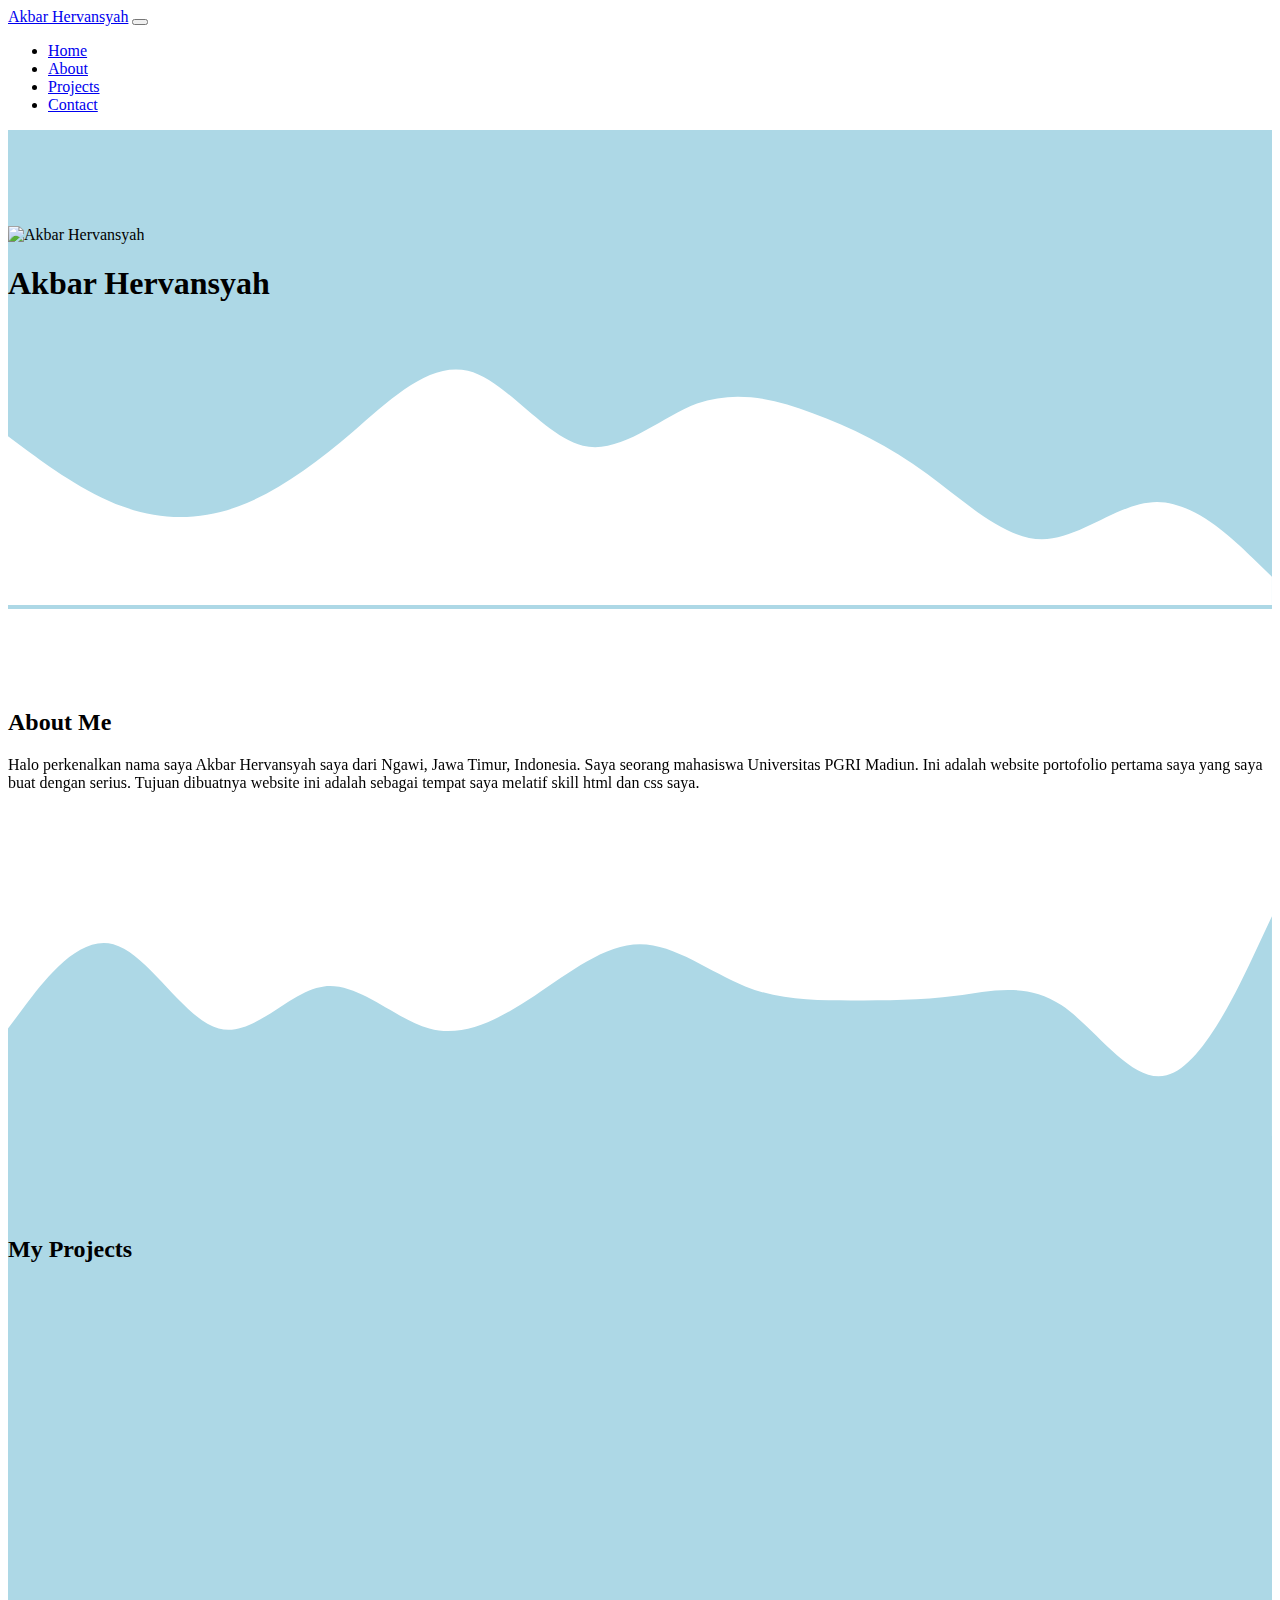
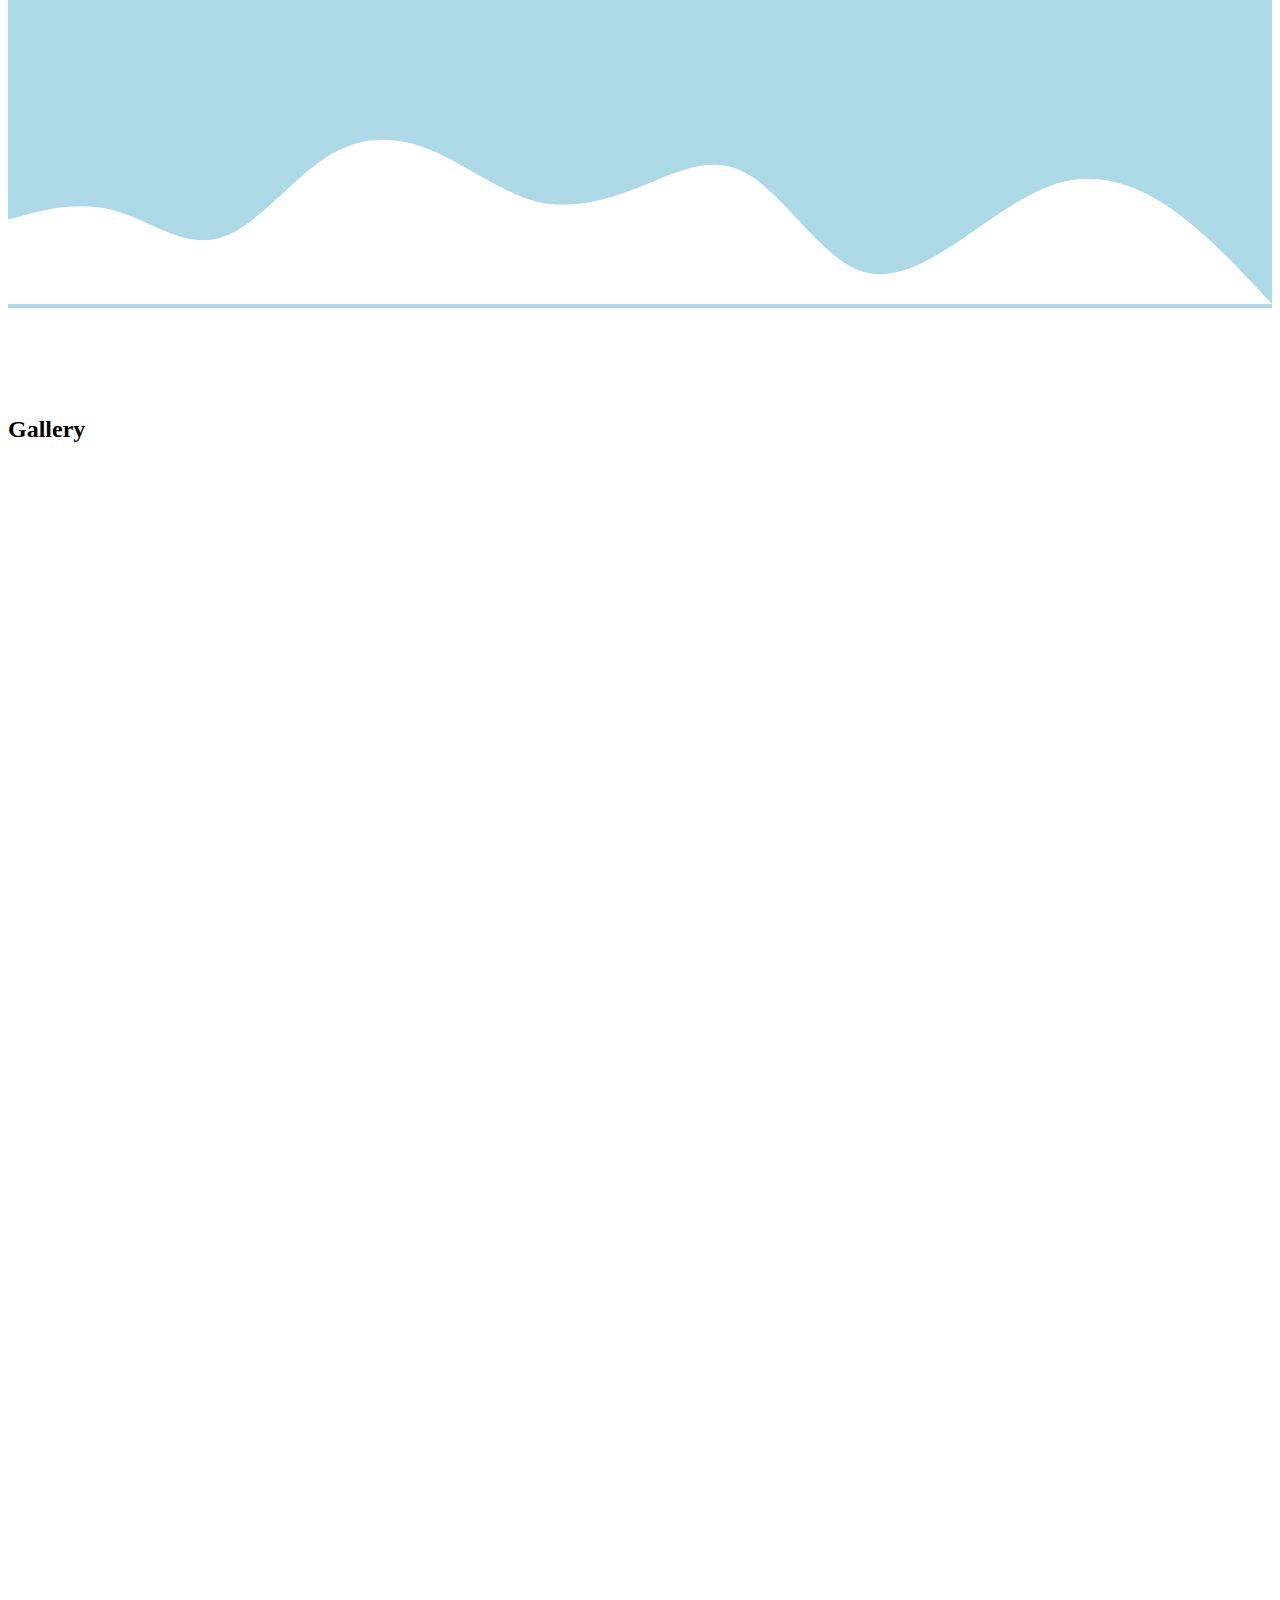
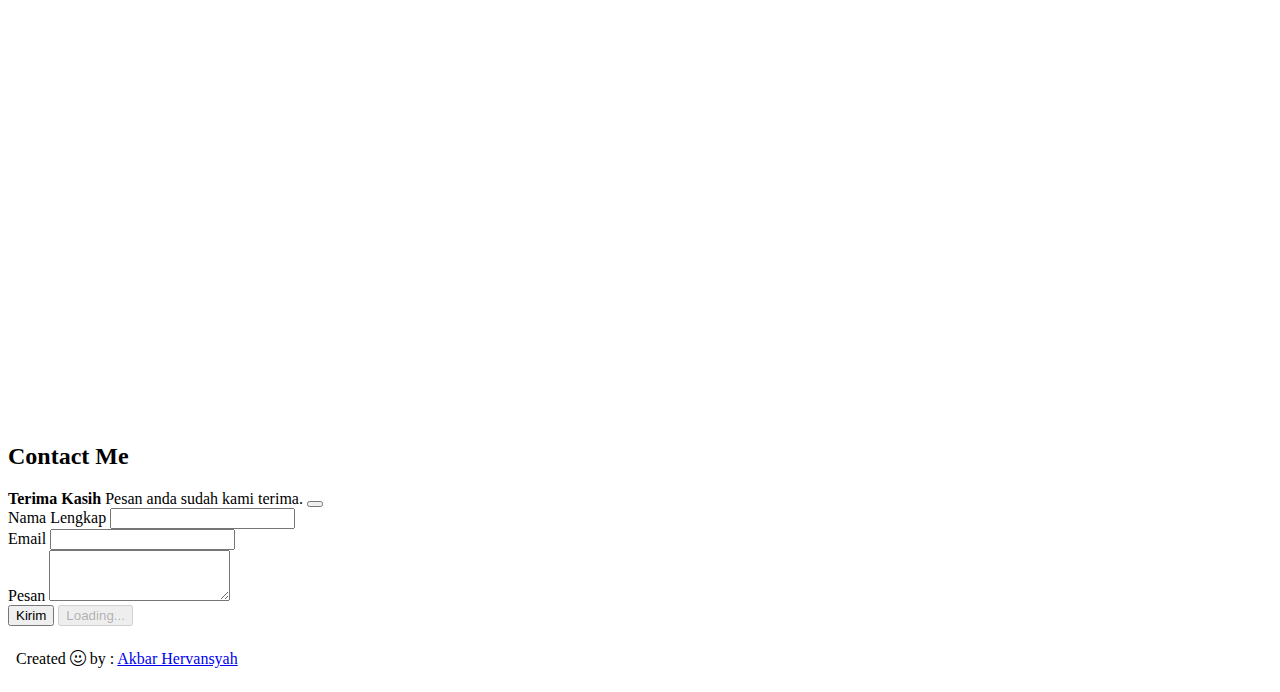
==== index.html @ 0a0ea14c "menambahkan animasi dengan AOS & GSAP" ====
<!DOCTYPE html>
<html lang="en">
  <head>
    <meta charset="utf-8" />
    <meta name="viewport" content="width=device-width, initial-scale=1" />
    <title>Portofolio | Akbar Hervansyah</title>
    <!-- Ini dengan html, css dan boostrap -->
    <!-- Boostrap -->
    <link href="https://cdn.jsdelivr.net/npm/bootstrap@5.3.1/dist/css/bootstrap.min.css" rel="stylesheet" integrity="sha384-4bw+/aepP/YC94hEpVNVgiZdgIC5+VKNBQNGCHeKRQN+PtmoHDEXuppvnDJzQIu9" crossorigin="anonymous" />
    <!-- Boostrap icon
    cari saja di bs 5 terus searc boostrap icon -->
    <link rel="stylesheet" href="https://cdn.jsdelivr.net/npm/bootstrap-icons@1.10.5/font/bootstrap-icons.css" />
    <!-- My css -->
    <link rel="stylesheet" href="style.css" />
    <!-- AOS untuk animasi -->
    <link rel="stylesheet" href="https://unpkg.com/aos@next/dist/aos.css" />
  </head>
  <body id="home">
    <!-- Navbar -->
    <nav class="navbar navbar-expand-lg navbar-dark bg-primary shadow-sm fixed-top">
      <!-- navbar-dark untuk memberi warna navbar kita gelap jadi nanti warna tulisannya terang -->
      <!--fixed-top agar membuat navbar menjadi fixed . Components lalu navbar lalu placment -->
      <div class="container">
        <a class="navbar-brand" href="#">Akbar Hervansyah</a>
        <button class="navbar-toggler" type="button" data-bs-toggle="collapse" data-bs-target="#navbarNav" aria-controls="navbarNav" aria-expanded="false" aria-label="Toggle navigation">
          <span class="navbar-toggler-icon"></span>
        </button>
        <div class="collapse navbar-collapse" id="navbarNav">
          <ul class="navbar-nav ms-auto">
            <li class="nav-item">
              <!-- <a class="nav-link active" aria-current="page" href="#home">Home</a> -->
              <a class="nav-link" href="#home">Home</a>
            </li>
            <li class="nav-item">
              <a class="nav-link" href="#about">About</a>
            </li>
            <li class="nav-item">
              <a class="nav-link" href="#projects">Projects</a>
            </li>
            <li class="nav-item">
              <a class="nav-link" href="#contact">Contact</a>
            </li>
          </ul>
        </div>
      </div>
    </nav>
    <!-- Akhir Navbar -->

    <!-- ini adanya di boostrap 4 -->
    <!-- Jumbotron -->
    <section class="jumbotron text-center">
      <!-- text-center agar ketengah -->
      <img src="img/2.jpg" alt="Akbar Hervansyah" width="200" class="rounded-circle img-thumbnail" />
      <!-- class="rounded-circle" agar gambar menjadi bulat.
      img-thumbnail untuk menambahkan border putih digambar  -->
      <h1 class="display-4">Akbar Hervansyah</h1>
      <p class="lead"></p>
      <svg id="about1" xmlns="http://www.w3.org/2000/svg" viewBox="0 0 1440 320">
        <path
          fill="#ffffff"
          fill-opacity="1"
          d="M0,128L21.8,144C43.6,160,87,192,131,208C174.5,224,218,224,262,208C305.5,192,349,160,393,122.7C436.4,85,480,43,524,53.3C567.3,64,611,128,655,138.7C698.2,149,742,107,785,90.7C829.1,75,873,85,916,101.3C960,117,1004,139,1047,170.7C1090.9,203,1135,245,1178,245.3C1221.8,245,1265,203,1309,202.7C1352.7,203,1396,245,1418,266.7L1440,288L1440,320L1418.2,320C1396.4,320,1353,320,1309,320C1265.5,320,1222,320,1178,320C1134.5,320,1091,320,1047,320C1003.6,320,960,320,916,320C872.7,320,829,320,785,320C741.8,320,698,320,655,320C610.9,320,567,320,524,320C480,320,436,320,393,320C349.1,320,305,320,262,320C218.2,320,175,320,131,320C87.3,320,44,320,22,320L0,320Z"
        ></path>
      </svg>
      <!-- svg ini agar bergelombang. buat nya di https://getwaves.io/ -->
    </section>
    <!-- Akhir Jumbotron -->

    <!-- About me -->
    <section id="about">
      <div class="container">
        <div class="row text-center mb-3">
          <!-- mb itu margin bottom. ukurannya margin 1-5 -->
          <div class="col">
            <!-- ini untuk membuat 1 kolom. diboostrap 5 ada dilayout lalu grid -->
            <h2>About Me</h2>
          </div>
        </div>

        <div class="row justify-content-center fs-5 text-center">
          <!--  justify-content-center ini agar teks/gambar nya ketengah. ada di boostrap 5 di layout lalu columns -->
          <!-- fs-5 ukuran font. cari saja bs 5 font size-->
          <div class="col-md-4" data-aos="fade-right" data-aos-duration="1000">
            <!-- data-aos="fade-right" ini animasi agar pargraf keluar dari kanan -->
            <!-- md agar responsive ketika dibuka dihp gambar pindah jadi 1 kolom. ini ada bs 5 dilayouts lalu breakpoints -->
            <!-- -4 ini ukuran colom. maksimal ukuran 12 -->
            <p>
              Halo perkenalkan nama saya Akbar Hervansyah saya dari Ngawi, Jawa Timur, Indonesia. Saya seorang mahasiswa Universitas PGRI Madiun. Ini adalah website portofolio pertama saya yang saya buat dengan serius. Tujuan dibuatnya
              website ini adalah sebagai tempat saya melatif skill html dan css saya.
            </p>
          </div>
          <div class="col-md-4" data-aos="fade-left" data-aos-duration="1000" data-aos-delay="200">
            <!-- data-aos="fade-left " ini animasi agar paragraf keluar dari kiri -->
            <p>
              Saya belajar membuat website secara otodidak, dengan menonton video di youtube, browsing internet dan mengakses beberapa situs tentang html dan css. Tujuan saya belajar adalah untuk menjadi front end development. Selain
              membuat website saya juga belajar tentang C++, java, dan database mysql di bangku kuliah.
            </p>
            <!-- lalu ini untuk 2 kolom -->
          </div>
        </div>
      </div>
      <svg xmlns="http://www.w3.org/2000/svg" viewBox="0 0 1440 320">
        <path
          fill="#add8e6"
          fill-opacity="1"
          d="M0,192L20,165.3C40,139,80,85,120,96C160,107,200,181,240,192C280,203,320,149,360,144C400,139,440,181,480,192C520,203,560,181,600,154.7C640,128,680,96,720,96C760,96,800,128,840,144C880,160,920,160,960,160C1000,160,1040,160,1080,154.7C1120,149,1160,139,1200,165.3C1240,192,1280,256,1320,245.3C1360,235,1400,149,1420,106.7L1440,64L1440,320L1420,320C1400,320,1360,320,1320,320C1280,320,1240,320,1200,320C1160,320,1120,320,1080,320C1040,320,1000,320,960,320C920,320,880,320,840,320C800,320,760,320,720,320C680,320,640,320,600,320C560,320,520,320,480,320C440,320,400,320,360,320C320,320,280,320,240,320C200,320,160,320,120,320C80,320,40,320,20,320L0,320Z"
        ></path>
      </svg>
    </section>
    <!-- Akhir About me -->

    <!-- Projects -->
    <section id="projects">
      <div class="container">
        <div class="row text-center mb-3">
          <div class="col">
            <h2>My Projects</h2>
          </div>
        </div>
        <div class="row justify-content-center">
          <!--  justify-content-center ini agar teks/gambar nya ketengah. ada di boostrap 5 di layout lalu columns -->
          <div class="col-md-4 mb-3">
            <!-- md agar responsive ketika dibuka dihp gambar pindah jadi 1 kolom. ini ada bs 5 dilayouts lalu breakpoints -->
            <div class="card" data-aos="flip-left" data-aos-duration="500">
              <!-- data-aos="flip-left" agar flip dari kiri -->
              <img src="img/projects/1.jpg" class="card-img-top" alt="Project 1" />
              <div class="card-body">
                <p class="card-text">Ini membuat project website sederhana dengan HTML Dasar, CSS Dasar, CSS Layouting.</p>
              </div>
            </div>
            <!-- class card untuk membuat gambar dan tulisan saja. carinya bs 5 diComponents lalu card -->
          </div>
          <div class="col-md-4 mb-3">
            <!-- md agar responsive ketika dibuka dihp gambar pindah jadi 1 kolom. ini ada bs 5 dilayouts lalu breakpoints -->
            <div class="card" data-aos="flip-left" data-aos-duration="500" data-aos-delay="100">
              <img src="img/projects/2.jpg" class="card-img-top" alt="Project 2" />
              <div class="card-body">
                <p class="card-text">Ini membuat project website sederhana dengan HTML Dasar, CSS Dasar, CSS Layouting.</p>
              </div>
            </div>
            <!-- class card untuk membuat gambar dan tulisan saja. carinya bs 5 diComponents lalu card -->
          </div>
          <div class="col-md-4 mb-3">
            <!-- md agar responsive ketika dibuka dihp gambar pindah jadi 1 kolom. ini ada bs 5 dilayouts lalu breakpoints -->
            <div class="card" data-aos="flip-left" data-aos-duration="500" data-aos-delay="200">
              <img src="img/projects/3.jpg" class="card-img-top" alt="Project 3" />
              <div class="card-body">
                <p class="card-text">Ini membuat project website sederhana dengan HTML Dasar, CSS Dasar, CSS Layouting.</p>
              </div>
            </div>
            <!-- class card untuk membuat gambar dan tulisan saja. carinya bs 5 diComponents lalu card -->
          </div>
          <div class="col-md-4 mb-3">
            <!-- md agar responsive ketika dibuka dihp gambar pindah jadi 1 kolom. ini ada bs 5 dilayouts lalu breakpoints -->
            <div class="card" data-aos="flip-left" data-aos-duration="500" data-aos-delay="300">
              <img src="img/projects/5.jpg" class="card-img-top" alt="Project 3" />
              <div class="card-body">
                <p class="card-text">Ini membuat project Lightbox sederhana dengan HTML Dasar, CSS Dasar, CSS Layouting, CSS 3.</p>
              </div>
            </div>
            <!-- class card untuk membuat gambar dan tulisan saja. carinya bs 5 diComponents lalu card -->
          </div>
          <div class="col-md-4 mb-3">
            <!-- md agar responsive ketika dibuka dihp gambar pindah jadi 1 kolom. ini ada bs 5 dilayouts lalu breakpoints -->
            <div class="card" data-aos="flip-left" data-aos-duration="500" data-aos-delay="400">
              <img src="img/projects/4.jpg" class="card-img-top" alt="Project 3" />
              <div class="card-body">
                <p class="card-text">Ini membuat project Lightbox sederhana dengan HTML Dasar, CSS Dasar, CSS Layouting, CSS 3.</p>
              </div>
            </div>
            <!-- class card untuk membuat gambar dan tulisan saja. carinya bs 5 diComponents lalu card -->
          </div>
        </div>
      </div>
      <svg xmlns="http://www.w3.org/2000/svg" viewBox="0 0 1440 320">
        <path
          fill="#ffffff"
          fill-opacity="1"
          d="M0,224L20,218.7C40,213,80,203,120,213.3C160,224,200,256,240,245.3C280,235,320,181,360,154.7C400,128,440,128,480,144C520,160,560,192,600,202.7C640,213,680,203,720,186.7C760,171,800,149,840,170.7C880,192,920,256,960,277.3C1000,299,1040,277,1080,250.7C1120,224,1160,192,1200,181.3C1240,171,1280,181,1320,208C1360,235,1400,277,1420,298.7L1440,320L1440,320L1420,320C1400,320,1360,320,1320,320C1280,320,1240,320,1200,320C1160,320,1120,320,1080,320C1040,320,1000,320,960,320C920,320,880,320,840,320C800,320,760,320,720,320C680,320,640,320,600,320C560,320,520,320,480,320C440,320,400,320,360,320C320,320,280,320,240,320C200,320,160,320,120,320C80,320,40,320,20,320L0,320Z"
        ></path>
      </svg>
    </section>
    <!-- Akhir Projects -->

    <!-- Gallery -->
    <section id="gallery">
      <div class="container">
        <div class="row text-center mb-3">
          <div class="col">
            <h2>Gallery</h2>
          </div>
        </div>
        <div class="row justify-content-center">
          <!--  justify-content-center ini agar teks/gambar nya ketengah. ada di boostrap 5 di layout lalu columns -->
          <div class="col-md-3">
            <a href="#">
              <img src="img/gallery/thumbnail/1.jpg" alt=" gambar 1" class="img-fluid gallery-img" />
              <!-- img-fluid agar gambar responsive -->
            </a>
          </div>
          <div class="col-md-3">
            <a href="#">
              <img src="img/gallery/thumbnail/2.jpg" alt=" gambar 2" class="img-fluid gallery-img" />
              <!-- img-fluid agar gambar responsive -->
            </a>
          </div>
          <div class="col-md-3">
            <a href="#">
              <img src="img/gallery/thumbnail/3.jpg" alt=" gambar 3" class="img-fluid gallery-img" />
              <!-- img-fluid agar gambar responsive -->
            </a>
          </div>
          <div class="col-md-3">
            <a href="#">
              <img src="img/gallery/thumbnail/4.jpg" alt=" gambar 4" class="img-fluid gallery-img" />
              <!-- img-fluid agar gambar responsive -->
            </a>
          </div>
          <div class="col-md-3">
            <a href="#">
              <img src="img/gallery/thumbnail/5.jpg" alt=" gambar 5" class="img-fluid gallery-img" />
              <!-- img-fluid agar gambar responsive -->
            </a>
          </div>
          <div class="col-md-3">
            <a href="#">
              <img src="img/gallery/thumbnail/6.jpg" alt=" gambar 6" class="img-fluid gallery-img" />
              <!-- img-fluid agar gambar responsive -->
            </a>
          </div>
          <div class="col-md-3">
            <a href="#">
              <img src="img/gallery/thumbnail/7.jpg" alt=" gambar 7" class="img-fluid gallery-img" />
              <!-- img-fluid agar gambar responsive -->
            </a>
          </div>
          <div class="col-md-3">
            <a href="#">
              <img src="img/gallery/thumbnail/8.jpg" alt=" gambar 8" class="img-fluid gallery-img" />
              <!-- img-fluid agar gambar responsive -->
            </a>
          </div>
          <div class="col-md-3">
            <a href="#">
              <img src="img/gallery/thumbnail/9.jpg" alt=" gambar 9" class="img-fluid gallery-img" />
              <!-- img-fluid agar gambar responsive -->
            </a>
          </div>
          <div class="col-md-3">
            <a href="#">
              <img src="img/gallery/thumbnail/10.jpg" alt=" gambar 10" class="img-fluid gallery-img" />
              <!-- img-fluid agar gambar responsive -->
            </a>
          </div>
        </div>
      </div>
    </section>
    <!-- Akhir Gallery -->

    <!-- Contact me -->
    <section id="contact">
      <div class="container">
        <div class="row text-center mb-3">
          <div class="col">
            <h2>Contact Me</h2>
          </div>
        </div>
        <div class="row justify-content-center">
          <div class="col-md-6">
            <div class="alert alert-success alert-dismissible fade show d-none my-alert" role="alert">
              <strong>Terima Kasih</strong> Pesan anda sudah kami terima.
              <button type="button" class="btn-close" data-bs-dismiss="alert" aria-label="Close"></button>
            </div>
            <!-- ini untuk memunculkan pesan. ada dibs 5 diComponents lalu alerts -->
            <form name="submit-to-google-sheet">
              <!-- form ini diboostrap di form lalu overview -->
              <div class="mb-3">
                <label for="nama" class="form-label">Nama Lengkap</label>
                <input type="text" class="form-control" id="nama" aria-describedby="nama" name="nama" />
              </div>
              <div class="mb-3">
                <label for="email" class="form-label">Email</label>
                <input type="email" class="form-control" id="email" aria-describedby="email" name="email" />
              </div>
              <div class="mb-3">
                <label for="pesan" class="form-label">Pesan</label>
                <textarea class="form-control" id="pesan" rows="3" name="pesan"></textarea>
              </div>
              <!-- ini untuk text area. di bs 5 di form lalu form control -->
              <button type="submit" class="btn btn-primary btn-kirim">Kirim</button>

              <button class="btn btn-primary btn-loading d-none" type="button" disabled>
                <!-- d-none itu display none agar loading hilang -->
                <span class="spinner-border spinner-border-sm" aria-hidden="true"></span>
                <span role="status">Loading...</span>
              </button>
              <!-- ini button loading ada bs 5 di Components lalu Spinners -->
            </form>
          </div>
        </div>
      </div>
    </section>
    <!-- AKhir Contact me -->

    <!-- Footer -->
    <footer class="bg-primary text-white text-center mt-5">
      <p>Created <i class="bi bi-emoji-smile text-warning"></i> by : <a href="https://www.instagram.com/hervansyah_akbar/" class="text-white fw-bold" target="_blank">Akbar Hervansyah</a></p>
    </footer>
    <!-- teks white agar tulisan putih -->
    <!-- fw-bold agar tulisan bold -->
    <!-- Akhrir footer -->
    <!-- Script boostrap -->
    <script src="https://cdn.jsdelivr.net/npm/bootstrap@5.3.1/dist/js/bootstrap.bundle.min.js" integrity="sha384-HwwvtgBNo3bZJJLYd8oVXjrBZt8cqVSpeBNS5n7C8IVInixGAoxmnlMuBnhbgrkm" crossorigin="anonymous"></script>

    <!-- Script aos -->
    <script src="https://unpkg.com/aos@next/dist/aos.js"></script>
    <script>
      const galleryImage = document.querySelectorAll(".gallery-img");
      // artinya javascript tolong carikan semua elemen yang nama class nya gallery-img

      galleryImage.forEach((img, i) => {
        img.dataset.aos = "fade-down";
        img.dataset.aosDelay = i * 100;
        img.dataset.aosDuration = 1000;
      });
      // lalu dilopping disini

      AOS.init({
        once: true,
      });
      //  once: true, agar animasi nya sekali saja. cari nya disini 1. Initialize AOS
    </script>
    <!-- akhir aos -->
    <!-- gsap -->
    <script src="https://cdnjs.cloudflare.com/ajax/libs/gsap/3.12.2/gsap.min.js"></script>
    <script src="https://cdnjs.cloudflare.com/ajax/libs/gsap/3.12.2/TextPlugin.min.js"></script>
    <script>
      gsap.registerPlugin(TextPlugin);
      gsap.to(".lead", { duration: 2, delay: 1.5, text: "Mahasiswa | Web Desain" });
      gsap.from(".jumbotron img", { duration: 1, rotateY: 360, opacity: 0, ease: "bounce" });
      gsap.from(".navbar", { duration: 1.5, y: "-100%", opacity: 0, ease: "bounce" });
      gsap.from(".display-4", { duration: 1, x: -50, opacity: 0, delay: 0.5, ease: "back" });
    </script>
    <!-- akhir gsap -->

    <script>
      const scriptURL = "https://script.google.com/macros/s/AKfycbxL5BDp_Y_42WznOeB4oiaFkRiXB6pXT9H7zfJiZv2PM7ASRlL0GfxNTPtOuyaeYkJs/exec";
      const form = document.forms["submit-to-google-sheet"];
      const btnKirim = document.querySelector(".btn-kirim");
      const btnLoading = document.querySelector(".btn-loading");
      const myAlert = document.querySelector(".my-alert");

      form.addEventListener("submit", (e) => {
        e.preventDefault();
        // ketika tombol submit diklik
        // tampilkan tombol loading, hilangkan tombol kirim
        btnLoading.classList.toggle("d-none");
        btnKirim.classList.toggle("d-none");
        fetch(scriptURL, { method: "POST", body: new FormData(form) })
          .then((response) => {
            // tampilkan tombol kirim, hilangkan tombol loading
            btnLoading.classList.toggle("d-none");
            btnKirim.classList.toggle("d-none");
            // tampilkan pesan/alert
            myAlert.classList.toggle("d-none");
            // reset form
            form.reset();
            console.log("Success!", response);
          })
          .catch((error) => console.error("Error!", error.message));
      });
    </script>
    <!-- untuk menjalan kan contact me dari github jamiewilson  -->
  </body>
</html>
---- style.css ----
body {
  max-height: 100vh;
}

.jumbotron {
  padding-top: 6rem;
  /* background-color: #e2edff; */
  background-color: lightblue;
}

#projects {
  background-color: #add8e6;
}

section {
  padding-top: 5rem;
  /* ini agar navbarnya tidak menutupi judul tiap bab */
}
#projects {
  position: relative;
  bottom: 0.5rem;
}
/* agar menutup garis putih dibawah gelombang */
footer {
  padding: 0.5rem;
  /* agar ukuran footer agak besar */
}
footer p {
  margin-top: 1rem;
  /* agar tulisan ke bawah tengah */
}

.gallery-img {
  width: 100%;
  /* agar gambar memenuhi kolom kalau di kecilkan/responsive */
}

#gallery .row > * {
  padding: 0;
  /* agar menghilangkan padding di gambar gallery */
  /*  > * artinya apapun yang didalamnya setelah row */
}
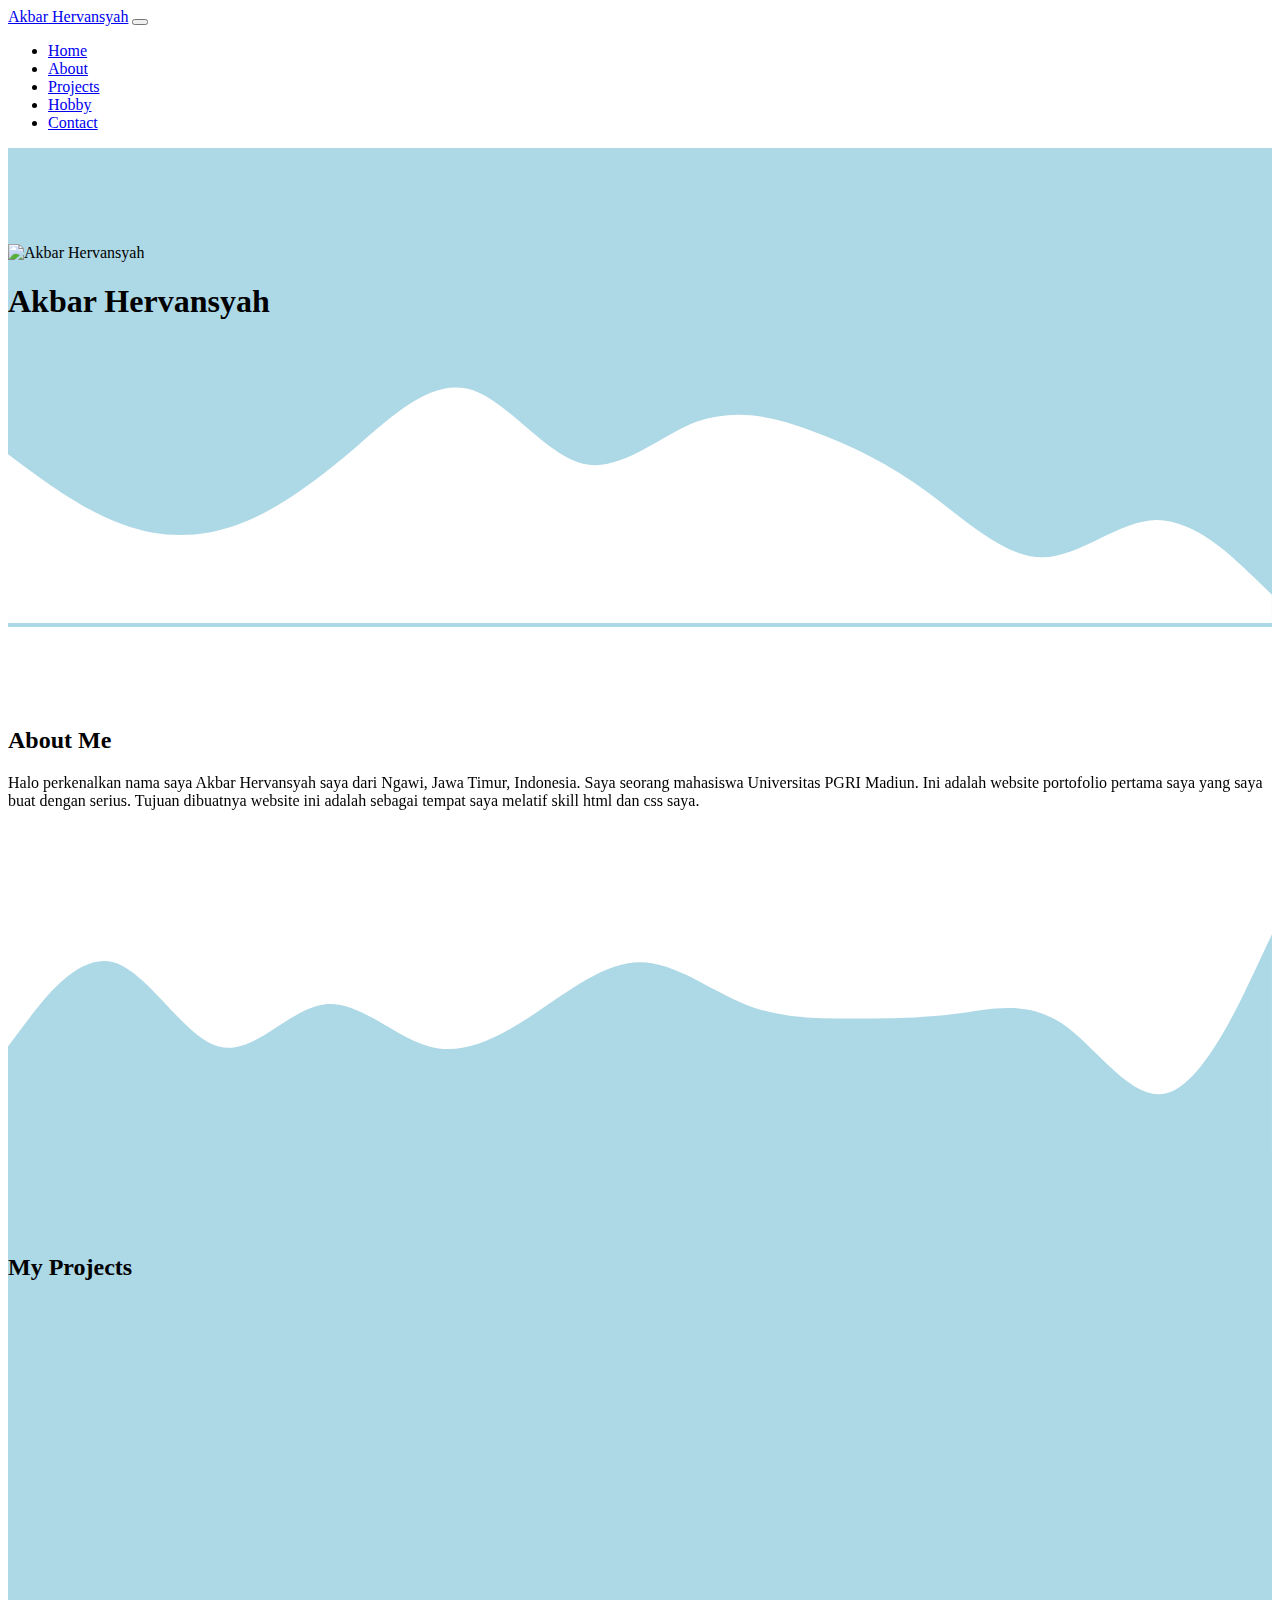
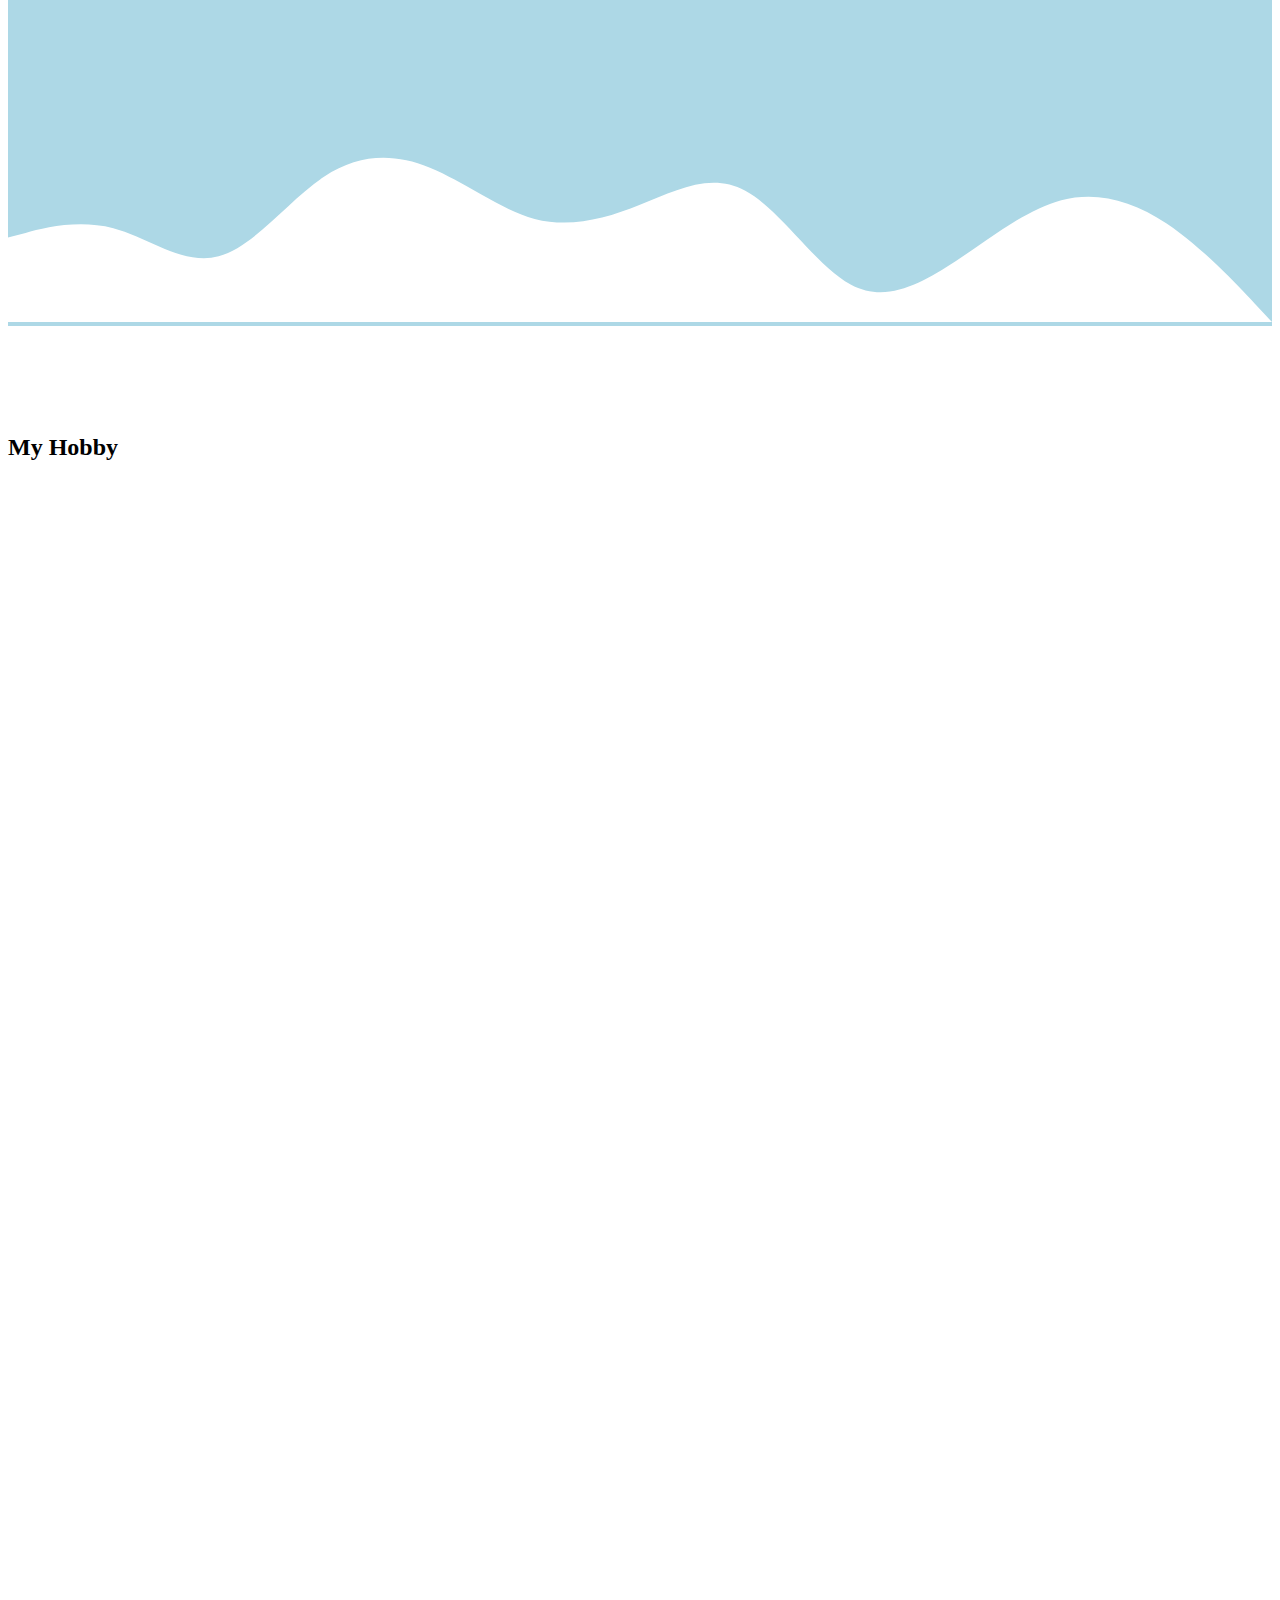
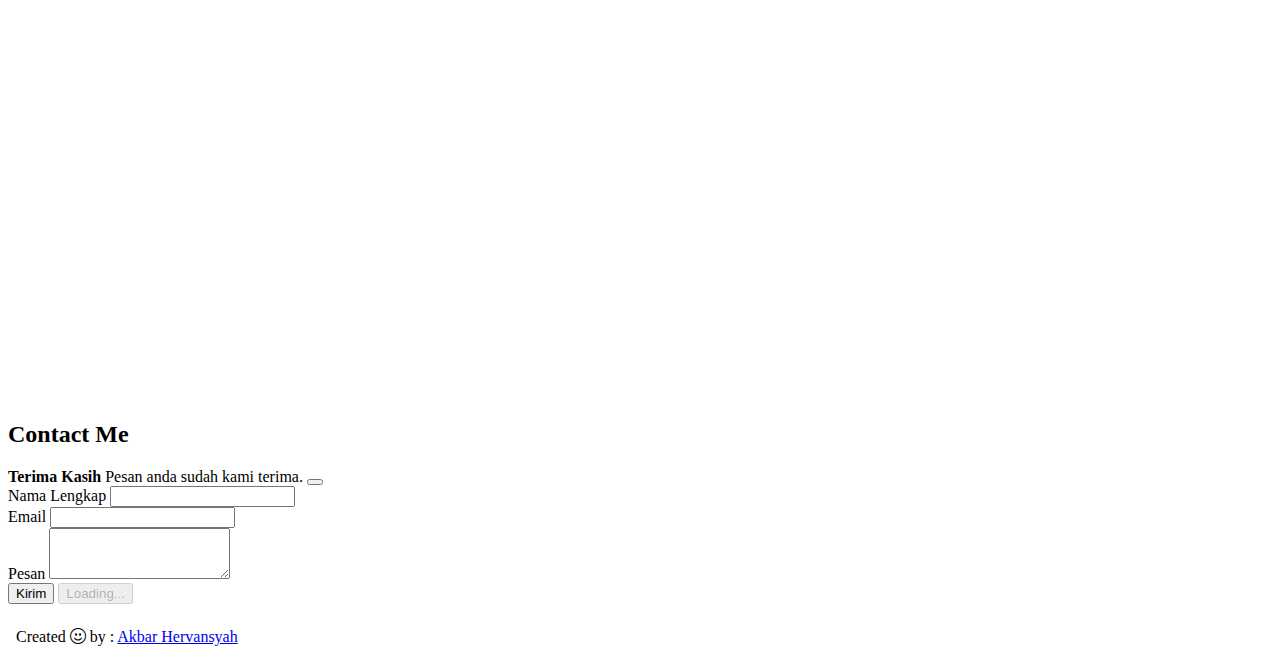
==== commit b9390f57: "merubah gallery menjadi hobby dan menambahkan navbar hobby" ====
--- a/index.html
+++ b/index.html
@@ -38,6 +38,9 @@
               <a class="nav-link" href="#projects">Projects</a>
             </li>
             <li class="nav-item">
+              <a class="nav-link" href="#hobby">Hobby</a>
+            </li>
+            <li class="nav-item">
               <a class="nav-link" href="#contact">Contact</a>
             </li>
           </ul>
@@ -182,80 +185,80 @@
     </section>
     <!-- Akhir Projects -->
 
-    <!-- Gallery -->
-    <section id="gallery">
+    <!-- Hobby -->
+    <section id="hobby">
       <div class="container">
         <div class="row text-center mb-3">
           <div class="col">
-            <h2>Gallery</h2>
+            <h2>My Hobby</h2>
           </div>
         </div>
         <div class="row justify-content-center">
           <!--  justify-content-center ini agar teks/gambar nya ketengah. ada di boostrap 5 di layout lalu columns -->
           <div class="col-md-3">
             <a href="#">
-              <img src="img/gallery/thumbnail/1.jpg" alt=" gambar 1" class="img-fluid gallery-img" />
-              <!-- img-fluid agar gambar responsive -->
-            </a>
-          </div>
-          <div class="col-md-3">
-            <a href="#">
-              <img src="img/gallery/thumbnail/2.jpg" alt=" gambar 2" class="img-fluid gallery-img" />
-              <!-- img-fluid agar gambar responsive -->
-            </a>
-          </div>
-          <div class="col-md-3">
-            <a href="#">
-              <img src="img/gallery/thumbnail/3.jpg" alt=" gambar 3" class="img-fluid gallery-img" />
-              <!-- img-fluid agar gambar responsive -->
-            </a>
-          </div>
-          <div class="col-md-3">
-            <a href="#">
-              <img src="img/gallery/thumbnail/4.jpg" alt=" gambar 4" class="img-fluid gallery-img" />
-              <!-- img-fluid agar gambar responsive -->
-            </a>
-          </div>
-          <div class="col-md-3">
-            <a href="#">
-              <img src="img/gallery/thumbnail/5.jpg" alt=" gambar 5" class="img-fluid gallery-img" />
-              <!-- img-fluid agar gambar responsive -->
-            </a>
-          </div>
-          <div class="col-md-3">
-            <a href="#">
-              <img src="img/gallery/thumbnail/6.jpg" alt=" gambar 6" class="img-fluid gallery-img" />
-              <!-- img-fluid agar gambar responsive -->
-            </a>
-          </div>
-          <div class="col-md-3">
-            <a href="#">
-              <img src="img/gallery/thumbnail/7.jpg" alt=" gambar 7" class="img-fluid gallery-img" />
-              <!-- img-fluid agar gambar responsive -->
-            </a>
-          </div>
-          <div class="col-md-3">
-            <a href="#">
-              <img src="img/gallery/thumbnail/8.jpg" alt=" gambar 8" class="img-fluid gallery-img" />
-              <!-- img-fluid agar gambar responsive -->
-            </a>
-          </div>
-          <div class="col-md-3">
-            <a href="#">
-              <img src="img/gallery/thumbnail/9.jpg" alt=" gambar 9" class="img-fluid gallery-img" />
-              <!-- img-fluid agar gambar responsive -->
-            </a>
-          </div>
-          <div class="col-md-3">
-            <a href="#">
-              <img src="img/gallery/thumbnail/10.jpg" alt=" gambar 10" class="img-fluid gallery-img" />
-              <!-- img-fluid agar gambar responsive -->
-            </a>
-          </div>
-        </div>
-      </div>
-    </section>
-    <!-- Akhir Gallery -->
+              <img src="img/gallery/thumbnail/1.jpg" alt=" gambar 1" class="img-fluid hobby-img" />
+              <!-- img-fluid agar gambar responsive -->
+            </a>
+          </div>
+          <div class="col-md-3">
+            <a href="#">
+              <img src="img/gallery/thumbnail/2.jpg" alt=" gambar 2" class="img-fluid hobby-img" />
+              <!-- img-fluid agar gambar responsive -->
+            </a>
+          </div>
+          <div class="col-md-3">
+            <a href="#">
+              <img src="img/gallery/thumbnail/3.jpg" alt=" gambar 3" class="img-fluid hobby-img" />
+              <!-- img-fluid agar gambar responsive -->
+            </a>
+          </div>
+          <div class="col-md-3">
+            <a href="#">
+              <img src="img/gallery/thumbnail/4.jpg" alt=" gambar 4" class="img-fluid hobby-img" />
+              <!-- img-fluid agar gambar responsive -->
+            </a>
+          </div>
+          <div class="col-md-3">
+            <a href="#">
+              <img src="img/gallery/thumbnail/5.jpg" alt=" gambar 5" class="img-fluid hobby-img" />
+              <!-- img-fluid agar gambar responsive -->
+            </a>
+          </div>
+          <div class="col-md-3">
+            <a href="#">
+              <img src="img/gallery/thumbnail/6.jpg" alt=" gambar 6" class="img-fluid hobby-img" />
+              <!-- img-fluid agar gambar responsive -->
+            </a>
+          </div>
+          <div class="col-md-3">
+            <a href="#">
+              <img src="img/gallery/thumbnail/7.jpg" alt=" gambar 7" class="img-fluid hobby-img" />
+              <!-- img-fluid agar gambar responsive -->
+            </a>
+          </div>
+          <div class="col-md-3">
+            <a href="#">
+              <img src="img/gallery/thumbnail/8.jpg" alt=" gambar 8" class="img-fluid hobby-img" />
+              <!-- img-fluid agar gambar responsive -->
+            </a>
+          </div>
+          <div class="col-md-3">
+            <a href="#">
+              <img src="img/gallery/thumbnail/9.jpg" alt=" gambar 9" class="img-fluid hobby-img" />
+              <!-- img-fluid agar gambar responsive -->
+            </a>
+          </div>
+          <div class="col-md-3">
+            <a href="#">
+              <img src="img/gallery/thumbnail/10.jpg" alt=" gambar 10" class="img-fluid hobby-img" />
+              <!-- img-fluid agar gambar responsive -->
+            </a>
+          </div>
+        </div>
+      </div>
+    </section>
+    <!-- Akhir Hobby -->
 
     <!-- Contact me -->
     <section id="contact">
@@ -315,10 +318,10 @@
     <!-- Script aos -->
     <script src="https://unpkg.com/aos@next/dist/aos.js"></script>
     <script>
-      const galleryImage = document.querySelectorAll(".gallery-img");
-      // artinya javascript tolong carikan semua elemen yang nama class nya gallery-img
-
-      galleryImage.forEach((img, i) => {
+      const galleryHobby = document.querySelectorAll(".hobby-img");
+      // artinya javascript tolong carikan semua elemen yang nama class nya hobby-img
+
+      galleryHobby.forEach((img, i) => {
         img.dataset.aos = "fade-down";
         img.dataset.aosDelay = i * 100;
         img.dataset.aosDuration = 1000;
--- a/style.css
+++ b/style.css
@@ -40,3 +40,8 @@
   /* agar menghilangkan padding di gambar gallery */
   /*  > * artinya apapun yang didalamnya setelah row */
 }
+
+.nav-link:hover {
+  color: white;
+}
+/* ini agar ketika kursor diarahkan ke navbar ada efeknya */
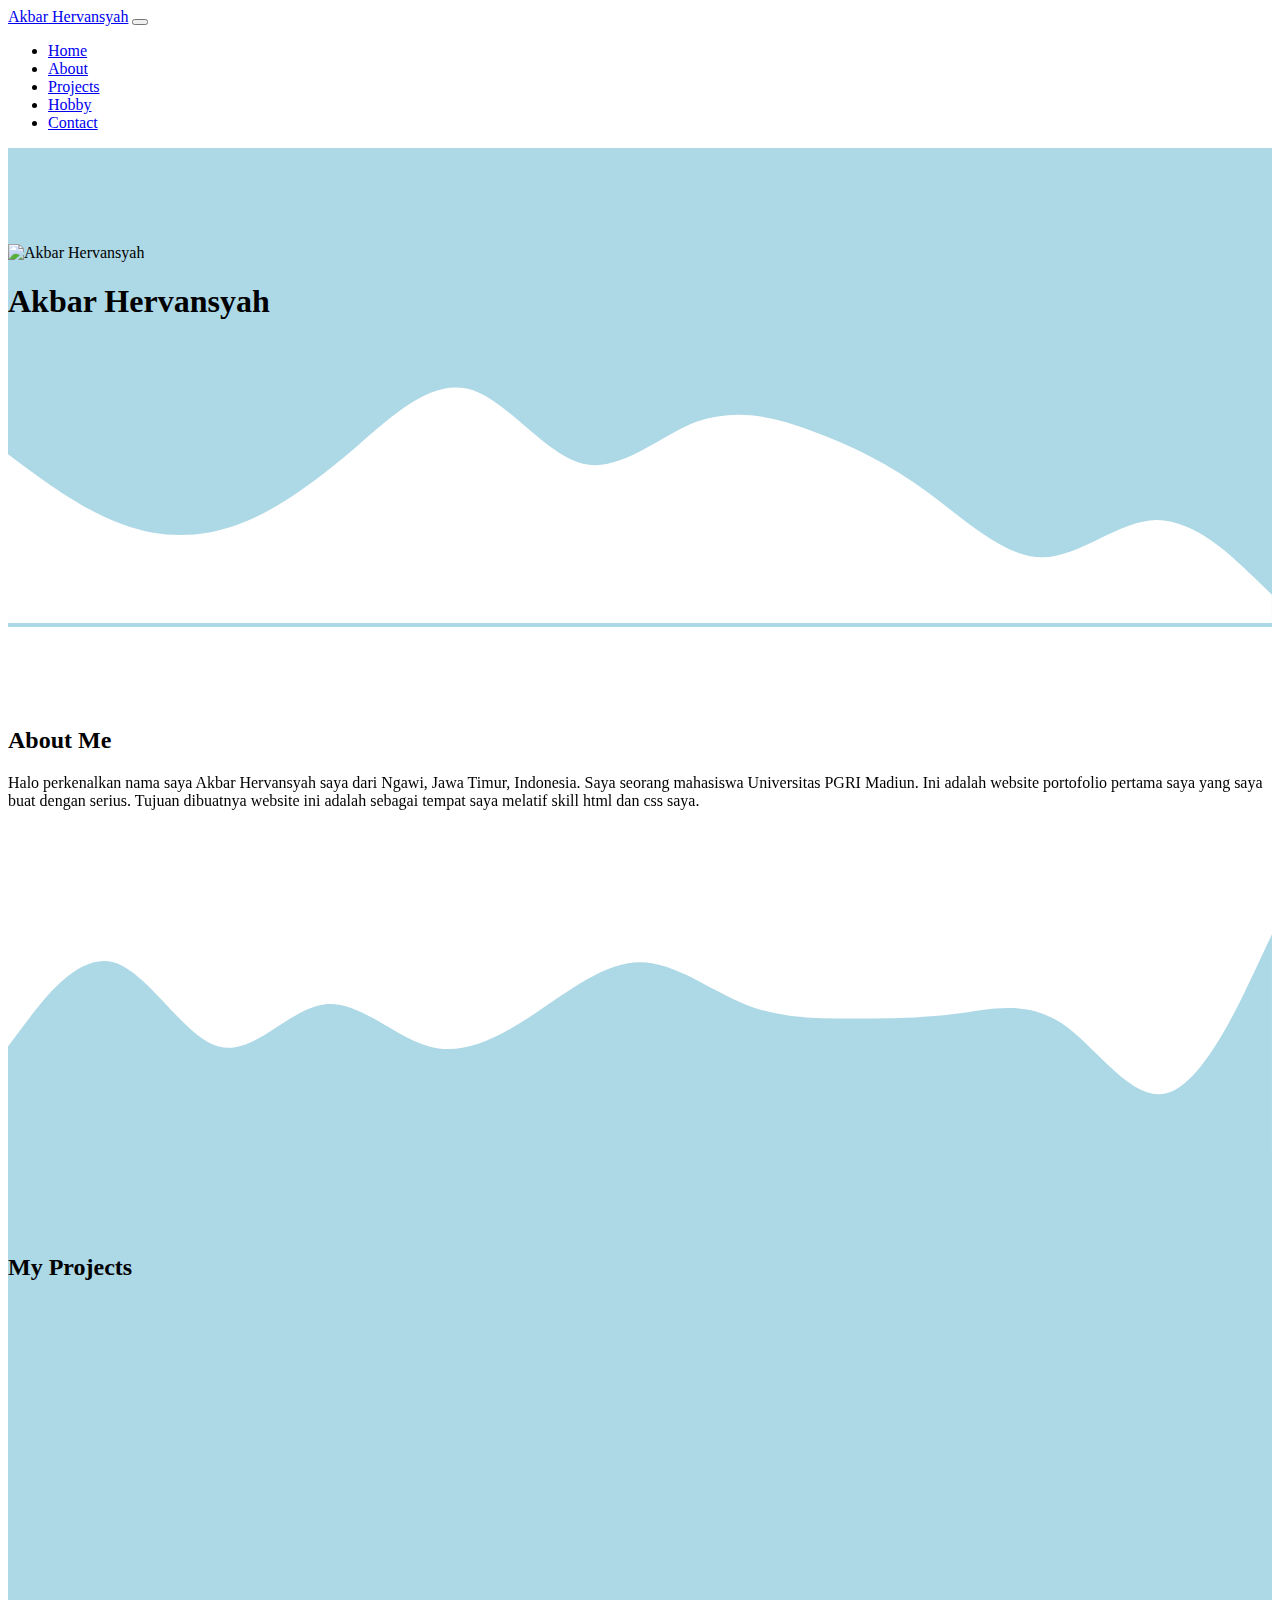
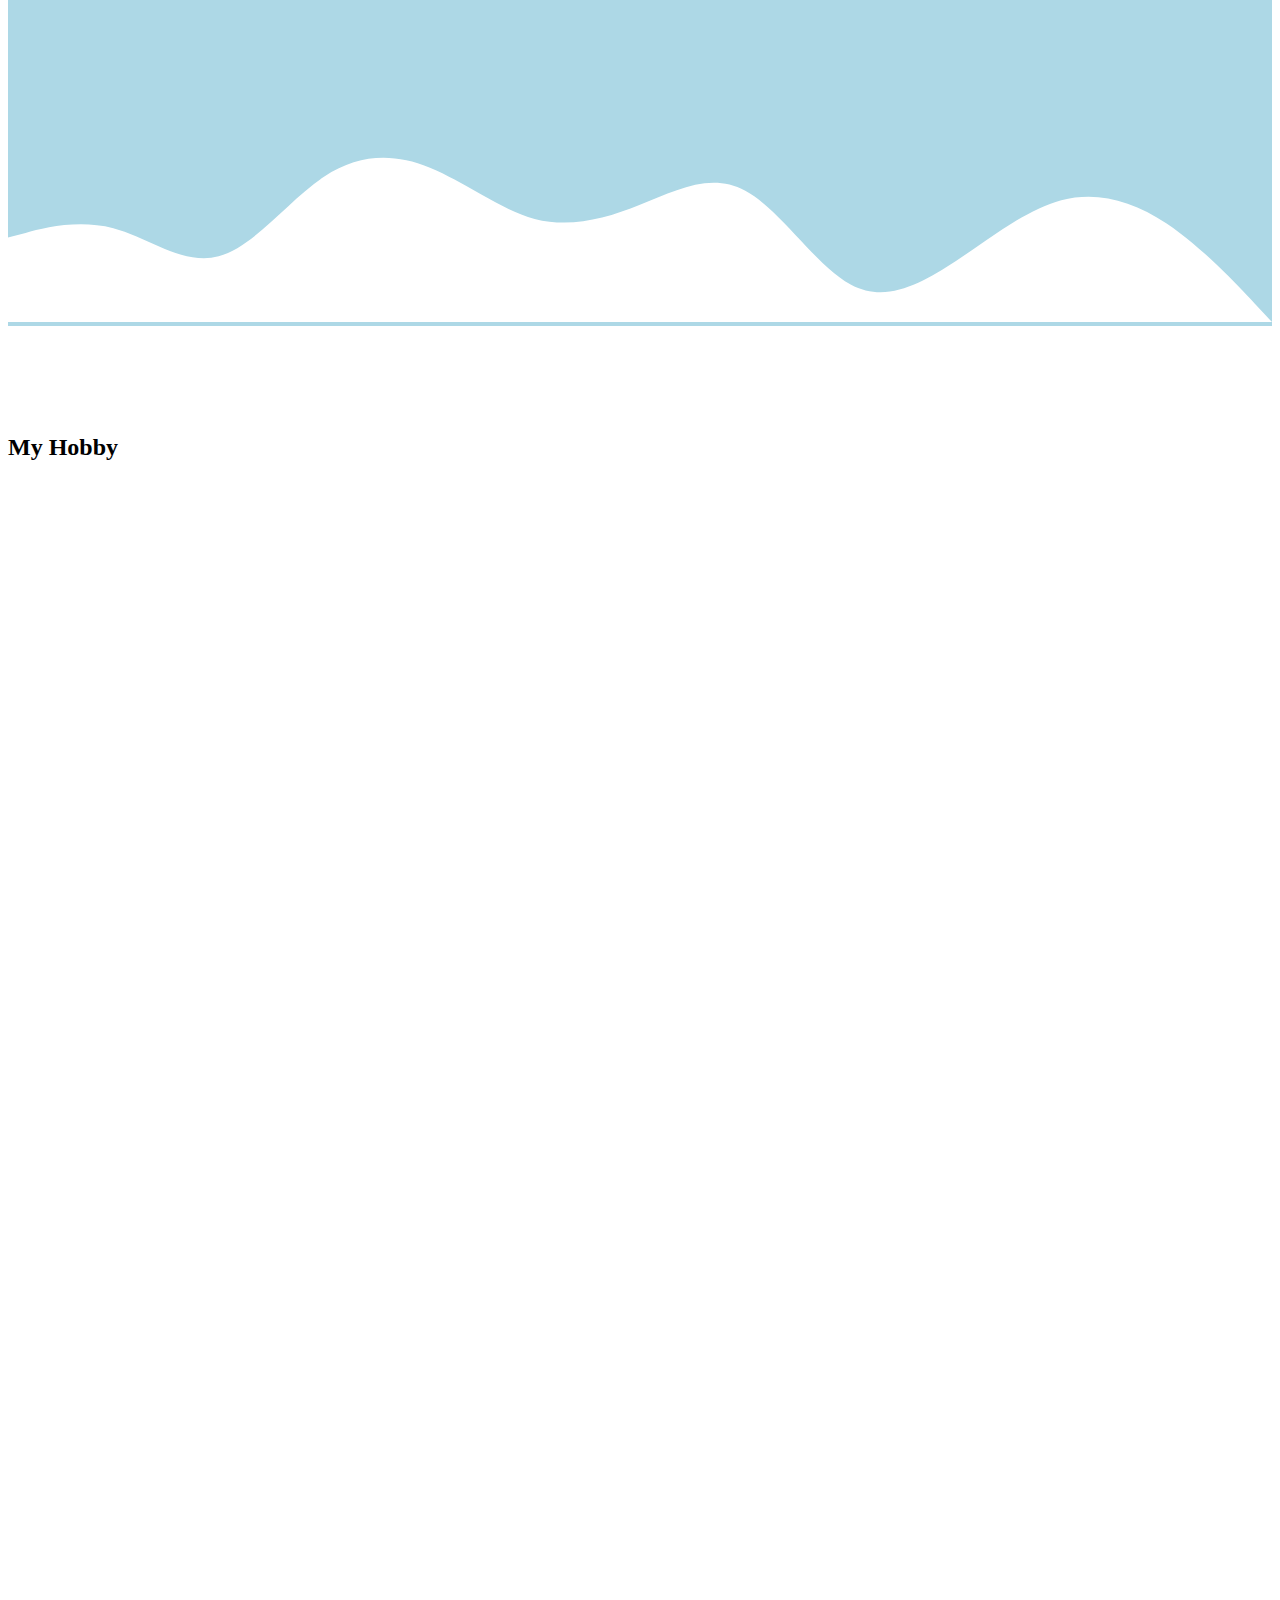
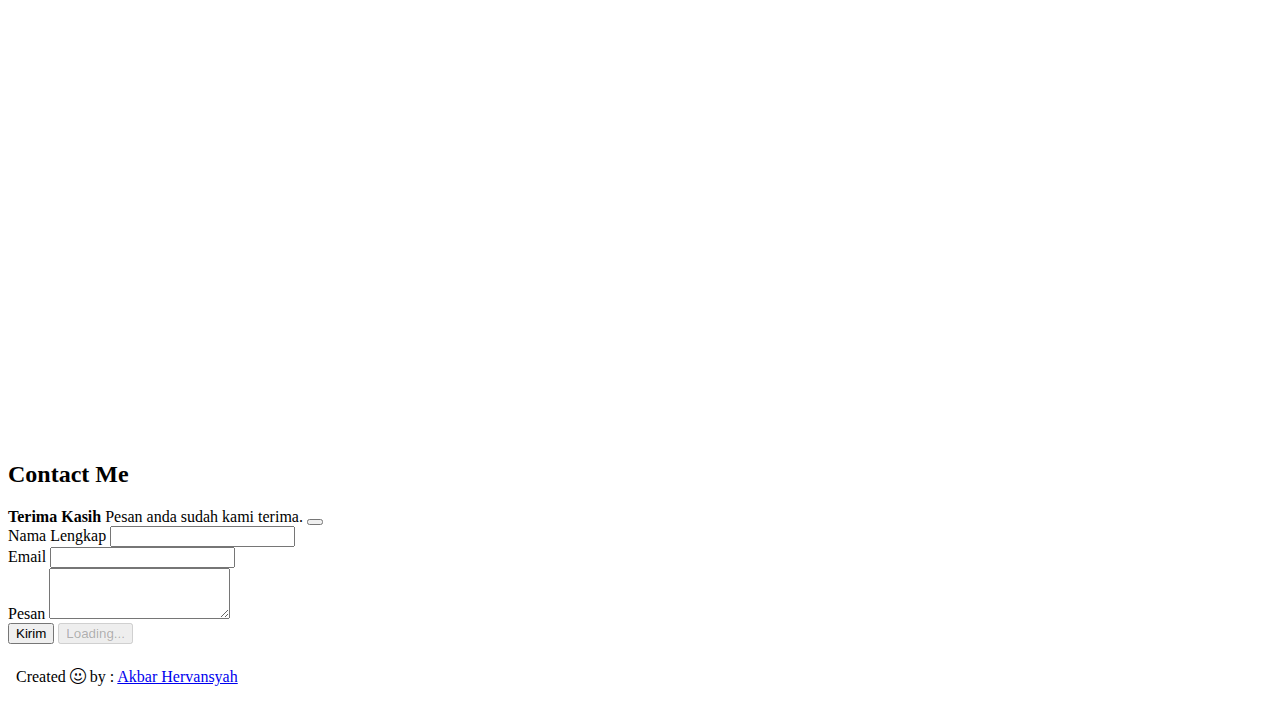
==== commit 0ab64006: "sisa perubahan gallery ke hobby yang kurang" ====
--- a/index.html
+++ b/index.html
@@ -198,61 +198,61 @@
           <div class="col-md-3">
             <a href="#">
               <img src="img/gallery/thumbnail/1.jpg" alt=" gambar 1" class="img-fluid hobby-img" />
-              <!-- img-fluid agar gambar responsive -->
+              <!-- img-fluid agar gambar responsive. ada di bs 5 di Content lalu images -->
             </a>
           </div>
           <div class="col-md-3">
             <a href="#">
               <img src="img/gallery/thumbnail/2.jpg" alt=" gambar 2" class="img-fluid hobby-img" />
-              <!-- img-fluid agar gambar responsive -->
+              <!-- img-fluid agar gambar responsive. ada di bs 5 di Content lalu images -->
             </a>
           </div>
           <div class="col-md-3">
             <a href="#">
               <img src="img/gallery/thumbnail/3.jpg" alt=" gambar 3" class="img-fluid hobby-img" />
-              <!-- img-fluid agar gambar responsive -->
+              <!-- img-fluid agar gambar responsive. ada di bs 5 di Content lalu images -->
             </a>
           </div>
           <div class="col-md-3">
             <a href="#">
               <img src="img/gallery/thumbnail/4.jpg" alt=" gambar 4" class="img-fluid hobby-img" />
-              <!-- img-fluid agar gambar responsive -->
+              <!-- img-fluid agar gambar responsive. ada di bs 5 di Content lalu images -->
             </a>
           </div>
           <div class="col-md-3">
             <a href="#">
               <img src="img/gallery/thumbnail/5.jpg" alt=" gambar 5" class="img-fluid hobby-img" />
-              <!-- img-fluid agar gambar responsive -->
+              <!-- img-fluid agar gambar responsive.ada di bs 5 di Content lalu images -->
             </a>
           </div>
           <div class="col-md-3">
             <a href="#">
               <img src="img/gallery/thumbnail/6.jpg" alt=" gambar 6" class="img-fluid hobby-img" />
-              <!-- img-fluid agar gambar responsive -->
+              <!-- img-fluid agar gambar responsive. ada di bs 5 di Content lalu images -->
             </a>
           </div>
           <div class="col-md-3">
             <a href="#">
               <img src="img/gallery/thumbnail/7.jpg" alt=" gambar 7" class="img-fluid hobby-img" />
-              <!-- img-fluid agar gambar responsive -->
+              <!-- img-fluid agar gambar responsive. ada di bs 5 di Content lalu images -->
             </a>
           </div>
           <div class="col-md-3">
             <a href="#">
               <img src="img/gallery/thumbnail/8.jpg" alt=" gambar 8" class="img-fluid hobby-img" />
-              <!-- img-fluid agar gambar responsive -->
+              <!-- img-fluid agar gambar responsive. ada di bs 5 di Content lalu images -->
             </a>
           </div>
           <div class="col-md-3">
             <a href="#">
               <img src="img/gallery/thumbnail/9.jpg" alt=" gambar 9" class="img-fluid hobby-img" />
-              <!-- img-fluid agar gambar responsive -->
+              <!-- img-fluid agar gambar responsive. ada di bs 5 di Content lalu images -->
             </a>
           </div>
           <div class="col-md-3">
             <a href="#">
               <img src="img/gallery/thumbnail/10.jpg" alt=" gambar 10" class="img-fluid hobby-img" />
-              <!-- img-fluid agar gambar responsive -->
+              <!-- img-fluid agar gambar responsive. ada di bs 5 di Content lalu images -->
             </a>
           </div>
         </div>
--- a/style.css
+++ b/style.css
@@ -30,12 +30,12 @@
   /* agar tulisan ke bawah tengah */
 }
 
-.gallery-img {
+.hobby-img {
   width: 100%;
   /* agar gambar memenuhi kolom kalau di kecilkan/responsive */
 }
 
-#gallery .row > * {
+#hobby .row > * {
   padding: 0;
   /* agar menghilangkan padding di gambar gallery */
   /*  > * artinya apapun yang didalamnya setelah row */
